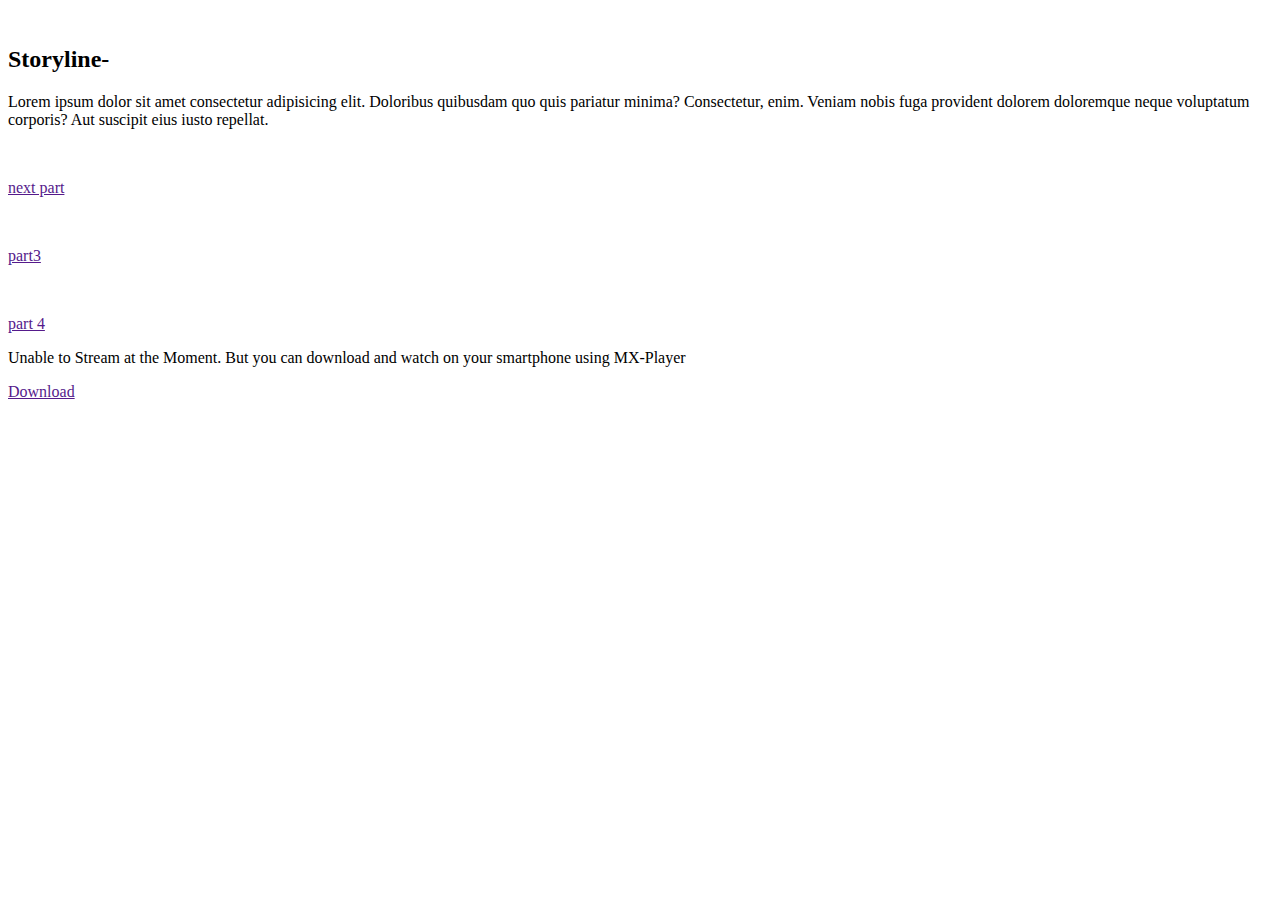
==== aduVidPostSample.html @ bc3ac737 "Create aduVidPostSample.html" ====
<!DOCTYPE html>
<html lang="en">
<head>
    <meta charset="UTF-8">
    <meta http-equiv="X-UA-Compatible" content="IE=edge">
    <meta name="viewport" content="width=device-width, initial-scale=1.0">
    <title>Document</title>
    <link rel="stylesheet" href="style.css">
</head>
<body>
    <div class="loader">
        <img class="thumb" src="7818.jpg" alt="">
        <img class="ply-btn" src="plybutton.png" alt="">
        <!-- Thumb and Playbutton-->
    </div>
    <div class="stoylne">
        <h2>Storyline- </h2>
        <p>Lorem ipsum dolor sit amet consectetur adipisicing elit. Doloribus quibusdam quo quis pariatur minima? Consectetur, enim. Veniam nobis fuga provident dolorem doloremque neque voluptatum corporis? Aut suscipit eius iusto repellat.</p>
    </div>
    <div class="model_netw">
        <span class="model"></span>
        <span class="model_Channel"></span>
        <span class="website"></span>
    </div>
    <div class="tags_Categ">
        <span>
            <span class="tags"></span>
        </span>
        <span>
            <span class="categ"></span>
        </span>
    </div>
    <div style="display: none;">
        <span id="models_DB">
            Model Title1,Link1,
            Model Title2,Link2,
            Model Title3, Links3
        </span>

        <span id="Channels_DB">
            Family Therapy, Link4
        </span>
    </div>
    <div class="series">
        <a href="">
            <img src="7818.jpg" alt="">
            <p>next part</p>
        </a>
        <a href="">
            <img src="7818.jpg" alt="">
            <p>part3</p>
        </a>
        <a href="">
            <img src="7818.jpg" alt="">
            <p>part 4</p>
        </a>
    </div>
    <div class="actionBtns">
        <span>
            <p>Unable to Stream at the Moment. But you can download and watch on your smartphone using MX-Player</p>
            <a href="" class="download">Download</a>
        </span>
    </div>
    <script src="script.js"></script>
    <script>
        var models = document.getElementById("models_DB").innerHTML;
        var Channel = document.getElementById("Channels_DB").innerHTML;
        var website = [["site", "Link5"]];
        var Tags = ["Tags1","Tags2","Tags3","Tags4","Tags5","Tags6"];
        var Categories = ["Cate1","cate2","Cate3","Cate4"];

        addArtists(models, Channel,website);
        LoadTagsCats(Tags, Categories);
        //61472569
        //LoadFrame(0, '<iframe src="https://xhamster.com/embed/NICHE" scrolling="no" allowfullscreen="" width="640" height="480" frameborder="0"></iframe>')
        var plybtn  = document.querySelector('.loader .ply-btn');
        plybtn.addEventListener('click', function() {
            LoadFrame(5, '71tfe');
        });
    </script>
</body>
</html>
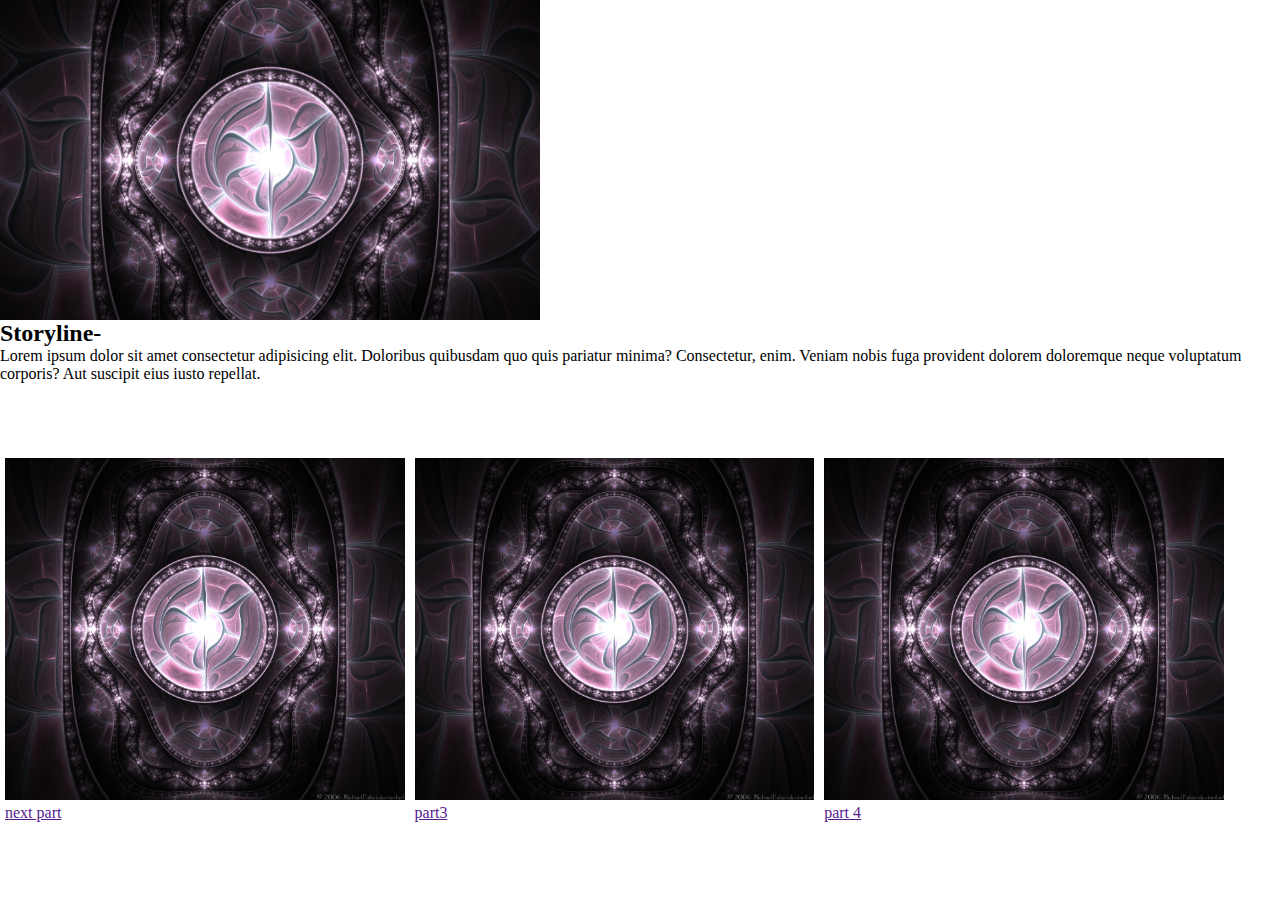
==== commit c448e476: "Update aduVidPostSample.html" ====
--- a/aduVidPostSample.html
+++ b/aduVidPostSample.html
@@ -10,7 +10,7 @@
 <body>
     <div class="loader">
         <img class="thumb" src="7818.jpg" alt="">
-        <img class="ply-btn" src="plybutton.png" alt="">
+        <img class="ply-btn" src="https://blogger.googleusercontent.com/img/b/R29vZ2xl/AVvXsEik1tLv2-oFmg7h1YyTsLuvi4kf64iIYe8Alri9IkSupOURlOsuXlVUauBB6s9G5x9KuRoUYcXmBLa0-o6ok2evlG2cJM_ls_o-QiEBXfry406MEDj4kQKFeEO9M704nANkJ8DfGT7D66vujFTarXO_6j7Kp01FnZF0Bt1oodj7rmTqgPIQmaiG-WPVWQ/s1600/plybutton.png" alt="">
         <!-- Thumb and Playbutton-->
     </div>
     <div class="stoylne">
@@ -32,9 +32,9 @@
     </div>
     <div style="display: none;">
         <span id="models_DB">
-            Model Title1,Link1,
-            Model Title2,Link2,
-            Model Title3, Links3
+            Cory Chase,Link1,
+            Katana Kombat,Link2,
+            Alex Adams, Links3
         </span>
 
         <span id="Channels_DB">
@@ -61,22 +61,32 @@
             <a href="" class="download">Download</a>
         </span>
     </div>
-    <script src="script.js"></script>
+    <!--<script src="script.js"></script>--> 
+    <script src="https://urltank.github.io/CDN/aduDealer.js"></script>
     <script>
-        var models = document.getElementById("models_DB").innerHTML;
-        var Channel = document.getElementById("Channels_DB").innerHTML;
-        var website = [["site", "Link5"]];
+        var website = [["Xhamster", "Link5"]];
         var Tags = ["Tags1","Tags2","Tags3","Tags4","Tags5","Tags6"];
-        var Categories = ["Cate1","cate2","Cate3","Cate4"];
+        var Categories = ["Wife Cheat","Bully","Facial","Cumshot"];
 
         addArtists(models, Channel,website);
         LoadTagsCats(Tags, Categories);
         //61472569
         //LoadFrame(0, '<iframe src="https://xhamster.com/embed/NICHE" scrolling="no" allowfullscreen="" width="640" height="480" frameborder="0"></iframe>')
+        
+        /*
+        0- Universal IFrame
+        1- xv
+        2- xha
+        3- SpankB
+        4- Video URL
+        5- Mdisk
+        */
         var plybtn  = document.querySelector('.loader .ply-btn');
         plybtn.addEventListener('click', function() {
+            //LoadFrame(0, '<iframe width="100%" height="100%" src="https://www.eachporn.com/embed/53595" frameborder="0" allowfullscreen></iframe>');
             LoadFrame(5, '71tfe');
         });
     </script>
+    <link rel="stylesheet" href="https://urltank.github.io/CDN/aduStyle.css">
 </body>
 </html>
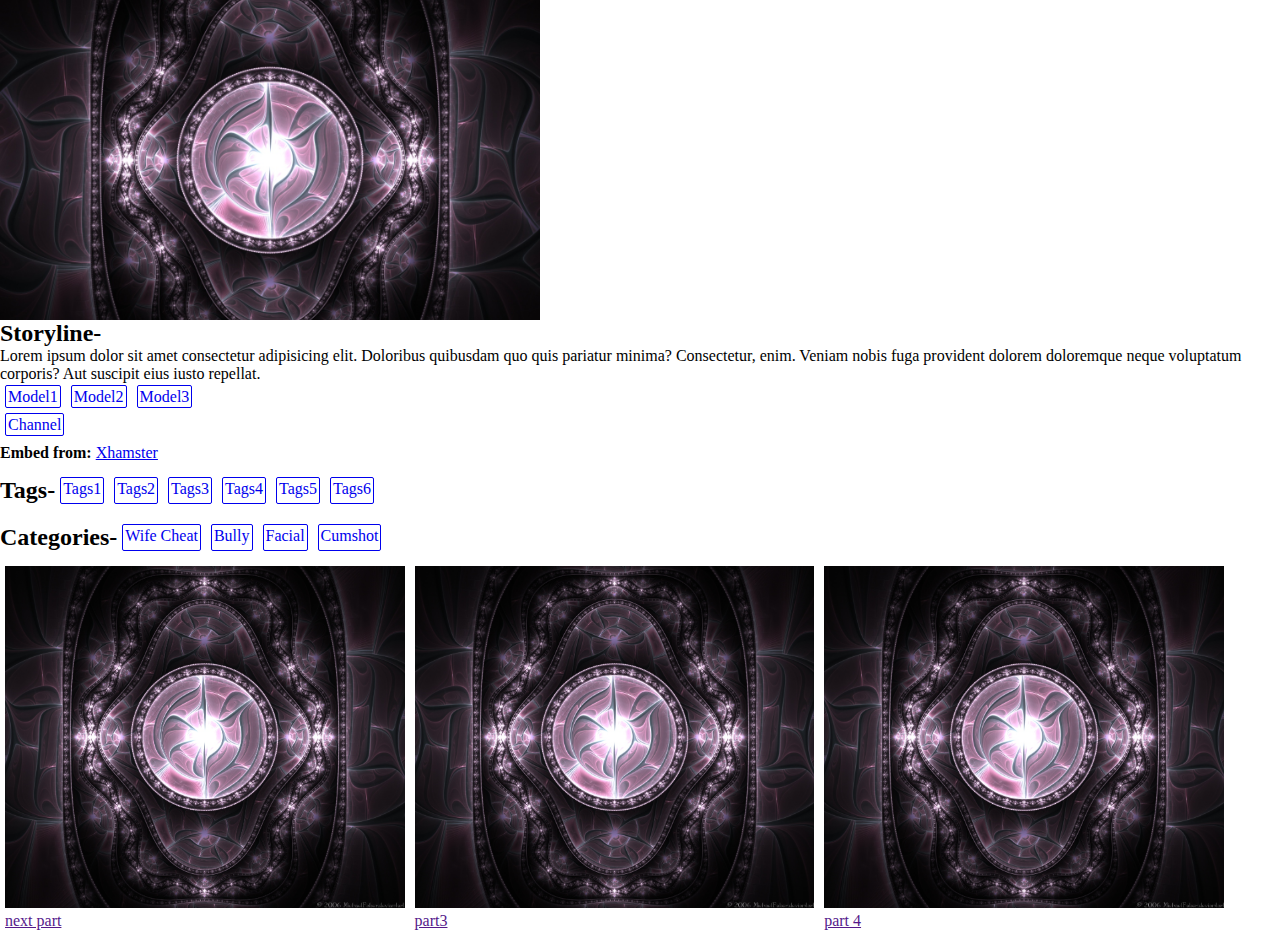
==== commit d27a916e: "Update aduVidPostSample.html" ====
--- a/aduVidPostSample.html
+++ b/aduVidPostSample.html
@@ -32,13 +32,13 @@
     </div>
     <div style="display: none;">
         <span id="models_DB">
-            Cory Chase,Link1,
-            Katana Kombat,Link2,
-            Alex Adams, Links3
+            Model1,Link1,
+            Model2,Link2,
+            Model3, Links3
         </span>
 
         <span id="Channels_DB">
-            Family Therapy, Link4
+            Channel, Link4
         </span>
     </div>
     <div class="series">
@@ -67,11 +67,11 @@
         var website = [["Xhamster", "Link5"]];
         var Tags = ["Tags1","Tags2","Tags3","Tags4","Tags5","Tags6"];
         var Categories = ["Wife Cheat","Bully","Facial","Cumshot"];
-
+        var models = document.getElementById("models_DB").innerHTML;
+        var Channel = document.getElementById("Channels_DB").innerHTML;
+        
         addArtists(models, Channel,website);
         LoadTagsCats(Tags, Categories);
-        //61472569
-        //LoadFrame(0, '<iframe src="https://xhamster.com/embed/NICHE" scrolling="no" allowfullscreen="" width="640" height="480" frameborder="0"></iframe>')
         
         /*
         0- Universal IFrame
